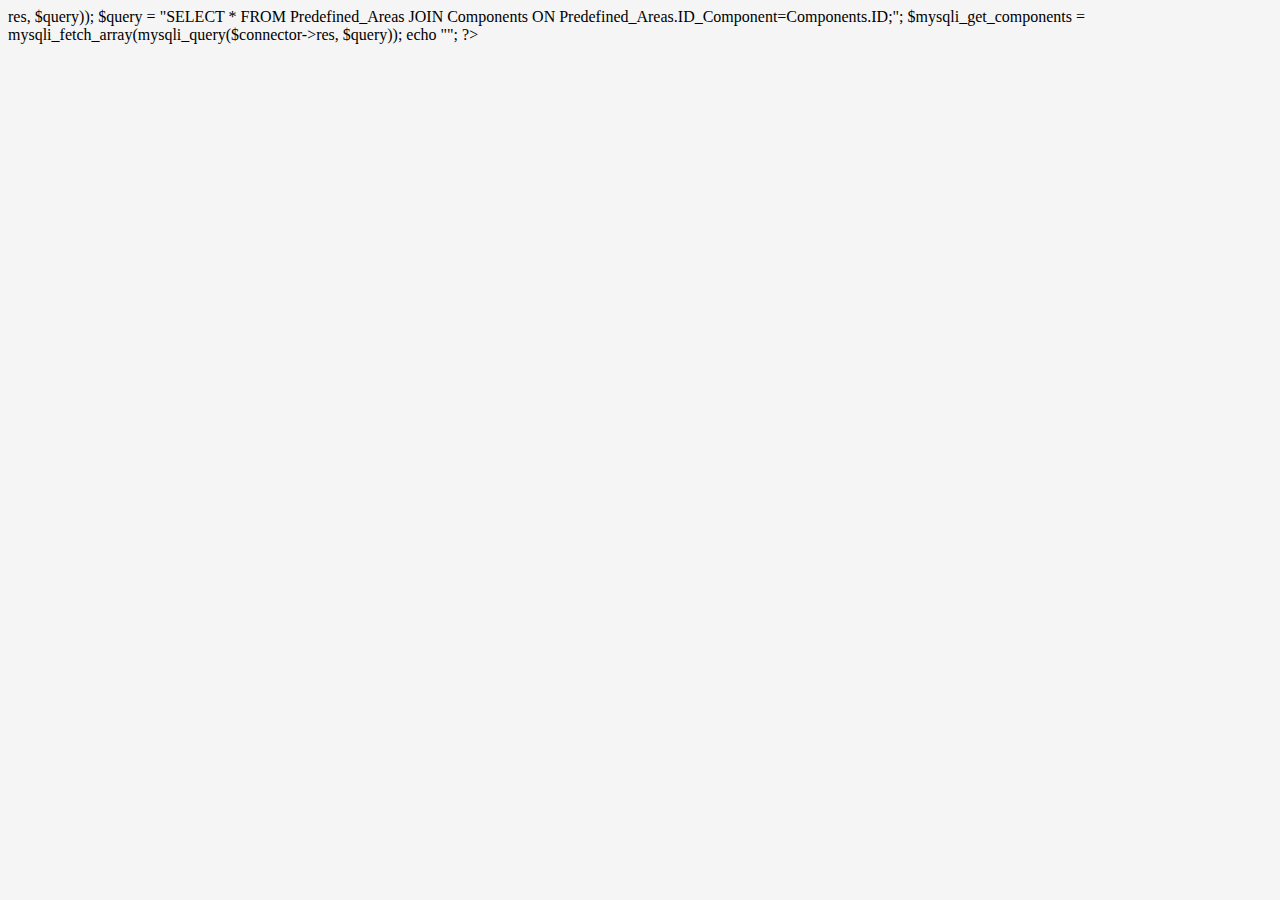
==== public_html/index.html @ 25f9d208 "Full project" ====
<!DOCTYPE html>
<html>
    <head>
        <title>SquickCMS</title>
        <meta charset="UTF-8">
        <meta name="viewport" content="width=device-width, initial-scale=1.0">
        <link href="css/general.css" rel="stylesheet" type="text/css"/>
        <script src="js/libs/jquery/jquery.js" type="text/javascript"></script>
        <link href="js/libs/jqueryui/css/base/jquery.ui.tooltip.css" rel="stylesheet" type="text/css"/>
        <script src="js/libs/jqueryui/jquery-ui.js"></script>
        <script src="js/libs/jquery-md5.js" type="text/javascript"></script>
        <script src="js/logValid.js" type="text/javascript"></script>
        <script src="js/sendLogInfo.js" type="text/javascript"></script>
        <script src="js/libs/jquery-cookie/jquery.cookie.js" type="text/javascript"></script>
        <script src="js/editUser.js" type="text/javascript"></script>
        <script src="js/sendEditInfo.js" type="text/javascript"></script>
        <script src="js/sendDeleteInfo.js" type="text/javascript"></script>
        <script src="js/sendPassedTask.js" type="text/javascript"></script>
        <script src="js/changePrivilages.js" type="text/javascript"></script>
        <script src="js/sendArticleInfo.js" type="text/javascript"></script>
        <script src="js/sendEditPost.js" type="text/javascript"></script>
        <script src="js/sendDeletePost.js" type="text/javascript"></script>
        <script src="js/sendPhotoInfo.js" type="text/javascript"></script>
        <script src="js/sendDeletePhoto.js" type="text/javascript"></script>
        <script src="js/sendGalleryInfo.js" type="text/javascript"></script>
        <script src="js/sendDeleteGallery.js" type="text/javascript"></script>
        <script src="js/editGallery.js" type="text/javascript"></script>
        <script src="js/libs/ckeditor/ckeditor.js" type="text/javascript"></script>
        <script src="js/libs/jquery.form.min.js" type="text/javascript"></script>
        <script>
            var validate=-2;
            $(function() {
              $( document ).tooltip();
            });
        </script>
    </head>
    <body>
        <div id='layer'></div>
        <div id="container">
            <script>
                if(window.location.hash==="#admin") $("#container").load('./login.html');
                else if($.cookie('squick_cmsSession')) $("#container").load('./cms_mainscreen.html');
                else $("#container").load('./php/GetTemplateInfo.php');
            </script>
            
        </div>
    </body>
</html>
---- public_html/css/general.css ----
*{
    padding: 0px;
}
*::-webkit-input-placeholder {
    color: cornflowerblue;
}
*:-moz-placeholder {
    /* FF 4-18 */
    color: cornflowerblue;
}
*::-moz-placeholder {
    /* FF 19+ */
    color: cornflowerblue;
}
*:-ms-input-placeholder {
    /* IE 10+ */
    color: cornflowerblue;
}
body{
    background: whitesmoke;
    height: 100%;
}
input[type="text"], input[type="password"], input[type="email"], select{
    float:left;
    font-size: 15px;
    height: 20px;
    border: none;
}
@font-face{
    font-family: 'Headfont';
    src: url(../fonts/Gloria.woff);
}
#main_header{
    display: block;
    padding-left: 8px;
    height: 60px;
    float: left;
    font-family: 'Headfont';
    font-weight: bold;
    font-size: 25px;
    color: cornflowerblue;
}
.content_header{
    height: 20px;
    width: 285px;
    padding-top: 0px;
    padding-left: 15px;
    background: cornflowerblue;
    font-family: Calibri;
    font-size: 15px;
}
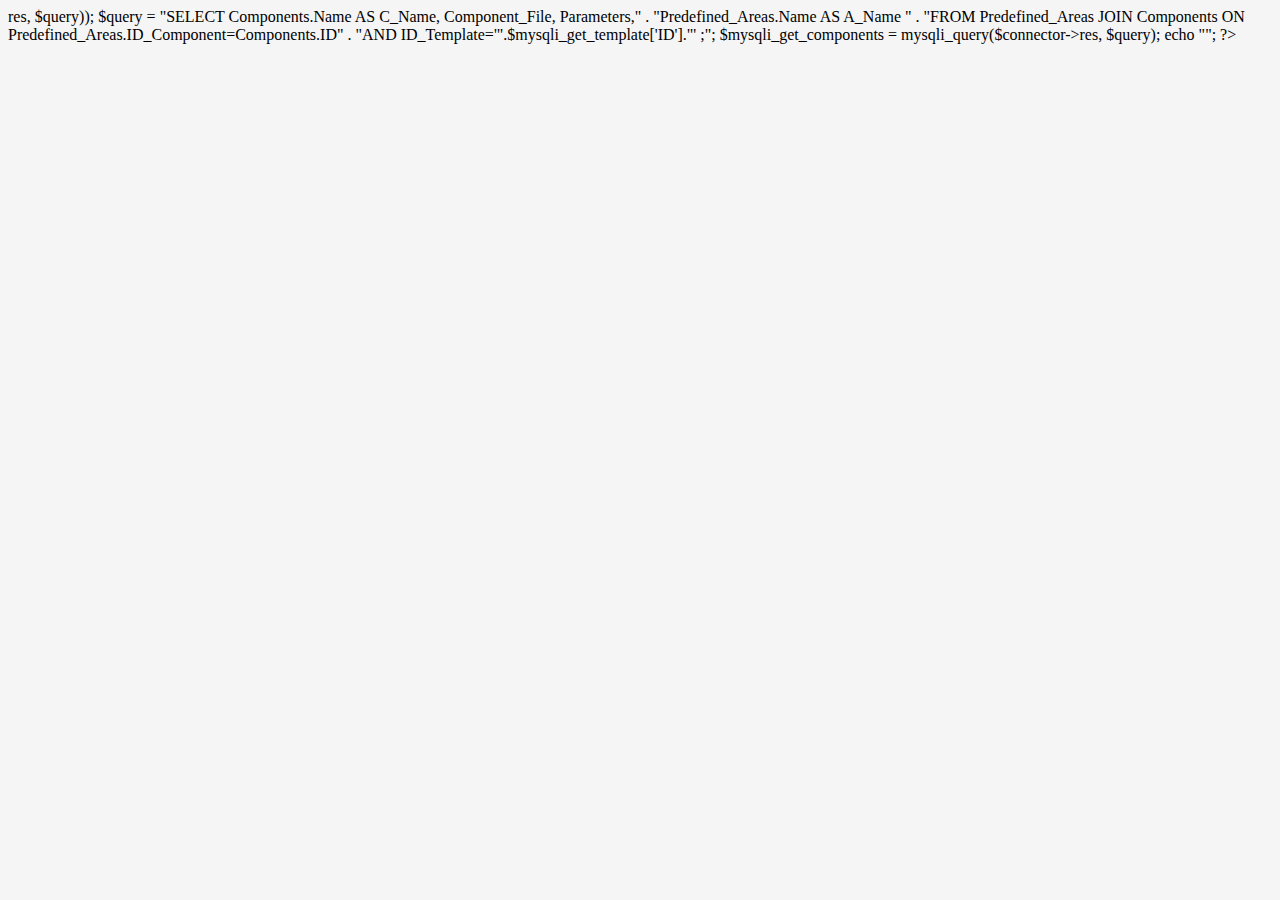
==== commit 1164f94d: "" ====
--- a/public_html/index.html
+++ b/public_html/index.html
@@ -1,48 +1,46 @@
-<!DOCTYPE html>
-<html>
-    <head>
-        <title>SquickCMS</title>
-        <meta charset="UTF-8">
-        <meta name="viewport" content="width=device-width, initial-scale=1.0">
-        <link href="css/general.css" rel="stylesheet" type="text/css"/>
-        <script src="js/libs/jquery/jquery.js" type="text/javascript"></script>
-        <link href="js/libs/jqueryui/css/base/jquery.ui.tooltip.css" rel="stylesheet" type="text/css"/>
-        <script src="js/libs/jqueryui/jquery-ui.js"></script>
-        <script src="js/libs/jquery-md5.js" type="text/javascript"></script>
-        <script src="js/logValid.js" type="text/javascript"></script>
-        <script src="js/sendLogInfo.js" type="text/javascript"></script>
-        <script src="js/libs/jquery-cookie/jquery.cookie.js" type="text/javascript"></script>
-        <script src="js/editUser.js" type="text/javascript"></script>
-        <script src="js/sendEditInfo.js" type="text/javascript"></script>
-        <script src="js/sendDeleteInfo.js" type="text/javascript"></script>
-        <script src="js/sendPassedTask.js" type="text/javascript"></script>
-        <script src="js/changePrivilages.js" type="text/javascript"></script>
-        <script src="js/sendArticleInfo.js" type="text/javascript"></script>
-        <script src="js/sendEditPost.js" type="text/javascript"></script>
-        <script src="js/sendDeletePost.js" type="text/javascript"></script>
-        <script src="js/sendPhotoInfo.js" type="text/javascript"></script>
-        <script src="js/sendDeletePhoto.js" type="text/javascript"></script>
-        <script src="js/sendGalleryInfo.js" type="text/javascript"></script>
-        <script src="js/sendDeleteGallery.js" type="text/javascript"></script>
-        <script src="js/editGallery.js" type="text/javascript"></script>
-        <script src="js/libs/ckeditor/ckeditor.js" type="text/javascript"></script>
-        <script src="js/libs/jquery.form.min.js" type="text/javascript"></script>
-        <script>
-            var validate=-2;
-            $(function() {
-              $( document ).tooltip();
-            });
-        </script>
-    </head>
-    <body>
-        <div id='layer'></div>
-        <div id="container">
-            <script>
-                if(window.location.hash==="#admin") $("#container").load('./login.html');
-                else if($.cookie('squick_cmsSession')) $("#container").load('./cms_mainscreen.html');
-                else $("#container").load('./php/GetTemplateInfo.php');
-            </script>
-            
-        </div>
-    </body>
-</html>
+<!DOCTYPE html>
+<html>
+    <head>
+        <title>SquickCMS</title>
+        <meta charset="UTF-8">
+        <meta name="viewport" content="width=device-width, initial-scale=1.0">
+        <link href="css/general.css" rel="stylesheet" type="text/css"/>
+        <script src="js/libs/jquery/jquery.js" type="text/javascript"></script>
+        <link href="js/libs/jqueryui/css/base/jquery.ui.tooltip.css" rel="stylesheet" type="text/css"/>
+        <script src="js/libs/jqueryui/jquery-ui.js"></script>
+        <script src="js/libs/jquery-md5.js" type="text/javascript"></script>
+        <script src="js/logValid.js" type="text/javascript"></script>
+        <script src="js/sendLogInfo.js" type="text/javascript"></script>
+        <script src="js/libs/jquery-cookie/jquery.cookie.js" type="text/javascript"></script>
+        <script src="js/editUser.js" type="text/javascript"></script>
+        <script src="js/sendEditInfo.js" type="text/javascript"></script>
+        <script src="js/sendDeleteInfo.js" type="text/javascript"></script>
+        <script src="js/sendPassedTask.js" type="text/javascript"></script>
+        <script src="js/changePrivilages.js" type="text/javascript"></script>
+        <script src="js/sendArticleInfo.js" type="text/javascript"></script>
+        <script src="js/sendEditPost.js" type="text/javascript"></script>
+        <script src="js/sendDeletePost.js" type="text/javascript"></script>
+        <script src="js/sendPhotoInfo.js" type="text/javascript"></script>
+        <script src="js/sendDeletePhoto.js" type="text/javascript"></script>
+        <script src="js/sendGalleryInfo.js" type="text/javascript"></script>
+        <script src="js/sendDeleteGallery.js" type="text/javascript"></script>
+        <script src="js/editGallery.js" type="text/javascript"></script>
+        <script src="js/libs/ckeditor/ckeditor.js" type="text/javascript"></script>
+        <script src="js/libs/jquery.form.min.js" type="text/javascript"></script>
+        <script>
+            var validate=-2;
+            $(function() {
+              $( document ).tooltip();
+            });
+        </script>
+    </head>
+    <body>
+        <div id='layer'></div>
+        <div id="container"></div>
+        <script>
+            if(window.location.hash==="#admin") $("#container").load('./login.html');
+            else if($.cookie('squick_cmsSession')) $("#container").load('./cms_mainscreen.html');
+            else $("#container").load('./php/GetTemplateInfo.php');
+        </script>
+    </body>
+</html>
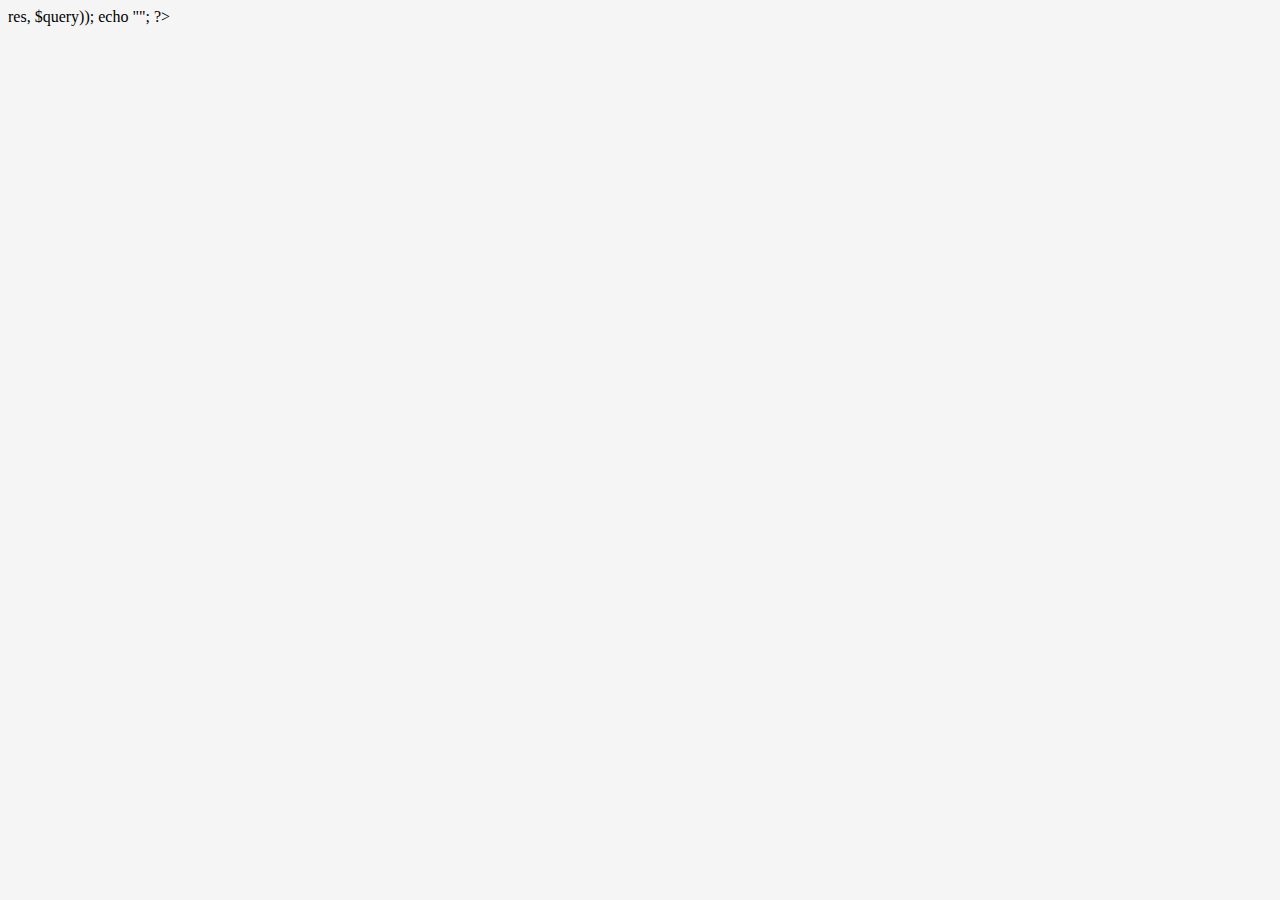
==== commit 31d2d858: "Komponent szablonów z dodawaniem" ====
--- a/public_html/index.html
+++ b/public_html/index.html
@@ -25,6 +25,7 @@
         <script src="js/sendGalleryInfo.js" type="text/javascript"></script>
         <script src="js/sendDeleteGallery.js" type="text/javascript"></script>
         <script src="js/editGallery.js" type="text/javascript"></script>
+        <script src="js/sendTemplateInfo.js" type="text/javascript"></script>
         <script src="js/libs/ckeditor/ckeditor.js" type="text/javascript"></script>
         <script src="js/libs/jquery.form.min.js" type="text/javascript"></script>
         <script>
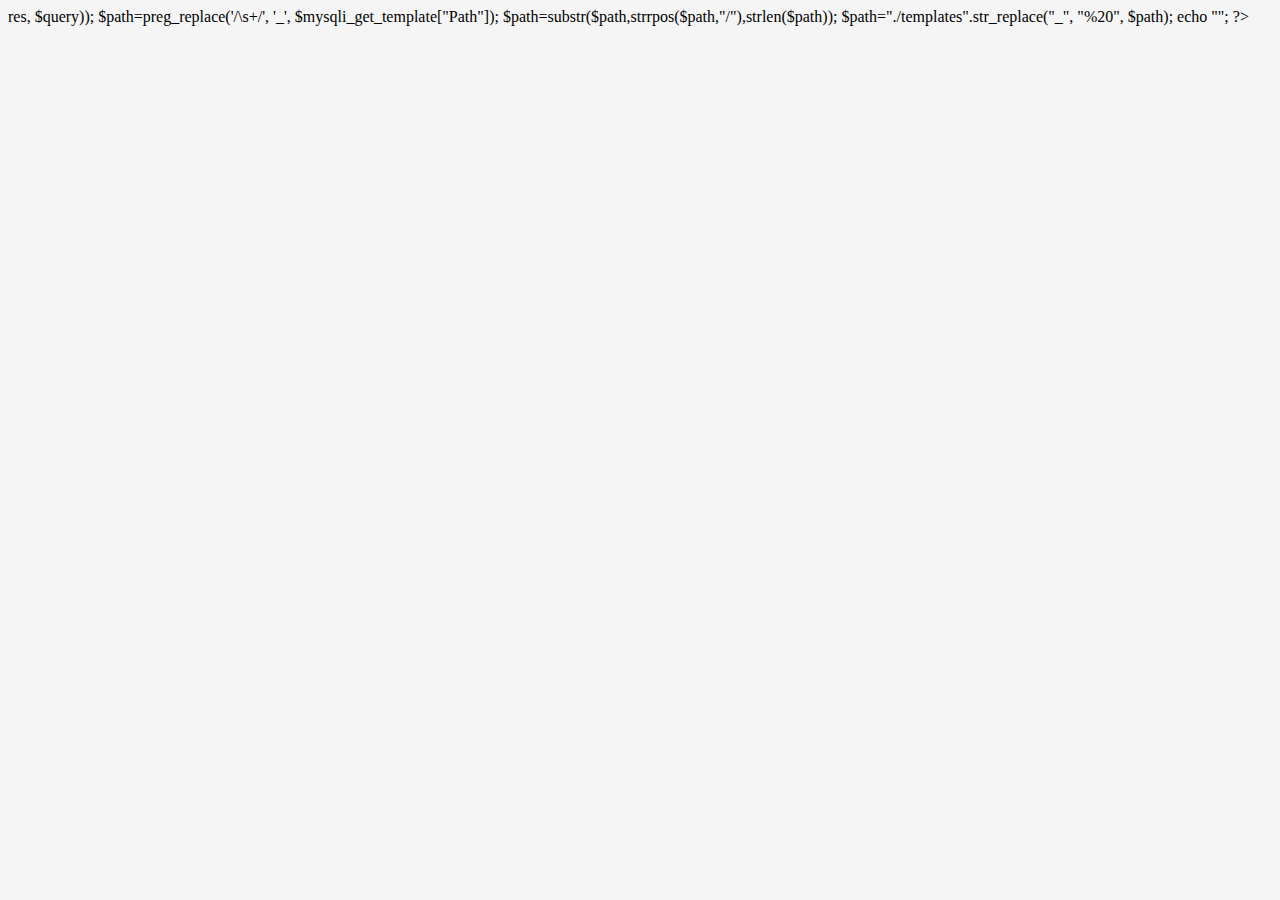
==== commit 148d0120: "Moduł komponentów do szablonów, poprawki użytkowników i templatów" ====
--- a/public_html/index.html
+++ b/public_html/index.html
@@ -26,6 +26,13 @@
         <script src="js/sendDeleteGallery.js" type="text/javascript"></script>
         <script src="js/editGallery.js" type="text/javascript"></script>
         <script src="js/sendTemplateInfo.js" type="text/javascript"></script>
+        <script src="js/sendDeleteTemplate.js" type="text/javascript"></script>
+        <script src="js/changeUsedTemplate.js" type="text/javascript"></script>
+        <script src="js/editTemplate.js" type="text/javascript"></script>
+        <script src="js/changeComponent.js" type="text/javascript"></script>
+        <script src="js/sendComponentInfo.js" type="text/javascript"></script>
+        <script src="js/sendDeleteComponent.js" type="text/javascript"></script>
+        <script src="js/sendAreaInfo.js" type="text/javascript"></script>
         <script src="js/libs/ckeditor/ckeditor.js" type="text/javascript"></script>
         <script src="js/libs/jquery.form.min.js" type="text/javascript"></script>
         <script>
@@ -40,7 +47,10 @@
         <div id="container"></div>
         <script>
             if(window.location.hash==="#admin") $("#container").load('./login.html');
-            else if($.cookie('squick_cmsSession')) $("#container").load('./cms_mainscreen.html');
+            else if($.cookie('squick_cmsSession')){
+                if(window.location.hash==="#look_at") $("#container").load('./php/GetTemplateInfo.php');
+                else $("#container").load('./cms_mainscreen.html');
+            }
             else $("#container").load('./php/GetTemplateInfo.php');
         </script>
     </body>
